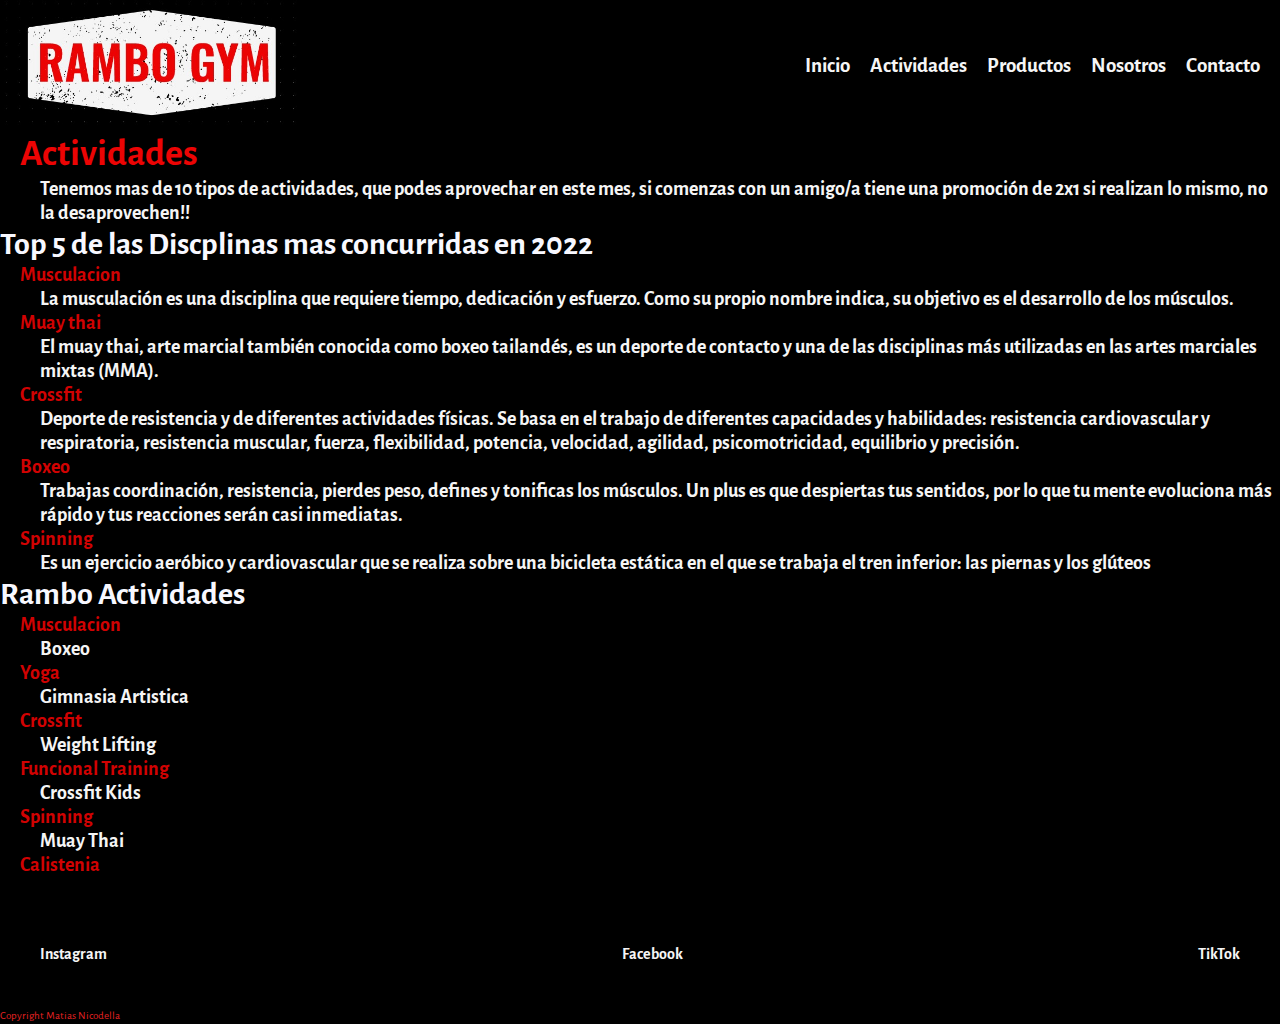
==== actividades.html @ 4edc75cf "Primer commit" ====
<!DOCTYPE html>
<html lang="es">
<head>
	<meta charset="UTF-8"/>
	<title>RamboGym</title>
	<!-- Link de CSS -->
	<link rel="stylesheet" href="css/estilo.css">	
	<!--Link de fonts-->
	<link rel="preconnect" href="https://fonts.googleapis.com">
	<link rel="preconnect" href="https://fonts.gstatic.com" crossorigin>
	<link href="https://fonts.googleapis.com/css2?family=Alegreya+Sans&display=swap" rel="stylesheet">
</head>
<body>
	<nav>
	   	<ul class="menu">
	   		<li class="logo">
	   			<img src="imagenes/logo.jpg" width="300" />
	   		</li>
	    	<li> 
	    	 	<a class="titulo-index" href="index.html">Inicio</a>	
	    	</li>
	        <li>
	          	<a class="titulo-index" href="actividades.html">Actividades</a>
	        </li>
	        <li>
	            <a class="titulo-index" href="productos.html">Productos</a>
	        </li>
	        <li>
	          	<a class="titulo-index" href="nosotros.html">Nosotros</a>
	        </li>
	        <li>
	          	<a class="titulo-index" href="contacto.html">Contacto</a>
	        </li>
	    </ul>
    </nav>  
    <h1 class="titulo">Actividades</h1>
    <p>Tenemos mas de 10 tipos de actividades, que podes aprovechar en este mes, si comenzas con un amigo/a tiene una promoción de 2x1 si realizan lo mismo, no la desaprovechen!!</p>               
    <h2 class="sub-actividades">Top 5 de las Discplinas mas concurridas en 2022</h2>
    <ol>
        <li>
        <div class="actividades">Musculacion</div> <p>La musculación es una disciplina que requiere tiempo, dedicación y esfuerzo. Como su propio nombre indica, su objetivo es el desarrollo de los músculos.</p>
	    </li>
		<li>
		<div class="actividades"> Muay thai </div> <p>El muay thai, arte marcial también conocida como boxeo tailandés, es un deporte de contacto y una de las disciplinas más utilizadas en las artes marciales mixtas (MMA).</p>
		</li>
		<li>
		<div class="actividades"> Crossfit </div><p>Deporte de resistencia y de diferentes actividades físicas. Se basa en el trabajo de diferentes capacidades y habilidades: resistencia cardiovascular y respiratoria, resistencia muscular, fuerza, flexibilidad, potencia, velocidad, agilidad, psicomotricidad, equilibrio y precisión.</p>
		</li>
		<li>
		<div class="actividades"> Boxeo </div><p>Trabajas coordinación, resistencia, pierdes peso, defines y tonificas los músculos. Un plus es que despiertas tus sentidos, por lo que tu mente evoluciona más rápido y tus reacciones serán casi inmediatas.</p>
		</li>
		<li>   	 	
		<div class="actividades"> Spinning </div> <p>Es un ejercicio aeróbico y cardiovascular que se realiza sobre una bicicleta estática en el que se trabaja el tren inferior: las piernas y los glúteos</p>
		</li>
	</ol>
           
         
    <h2 class="sub-actividades">Rambo Actividades</h2> 
    <ul>
		<li>
		<div class="actividades">Musculacion</div>
		</li>
		<li>
		<div class="sub">Boxeo</div>
	  	</li>
	    <li>
	    <div class="actividades">Yoga</div>
	    </li>
	    <li>
	    <div class="sub">Gimnasia Artistica</div>
	    </li>
		<li>
	    <div class="actividades">Crossfit</div>
	    </li>
	    <li>
	    <div class="sub">Weight Lifting</div>
	    </li>
	    <li>
	    <div class="actividades">Funcional Training</div>
	    </li>
	 	<li>
	    <div class="sub">Crossfit Kids</div>
	    </li>
	    <li>
	    <div class="actividades">Spinning</div>
	    </li>
	    <li>
	    <div class="sub">Muay Thai</div>
	    </li>
	    <li>
	    <div class="actividades">Calistenia</div>
	    </li>
	    <li>
	    Zumba
	    </li>
    </ul>
    <footer>
    	<ul class="flex_redes">
		    <li>
		    	<a class= "paginas-web" href="https://www.instagram.com/" target="_blank">Instagram</a>
		    </li>
		 	<li>   	
		    	<a class= "paginas-web" href="https://www.facebook.com/" target="_blank">Facebook</a>
		    </li>
			<li>
				<a class= "paginas-web" href="https://www.tiktok.com/" target="_blank">TikTok</a>
			</li>
		</ul> 

		<span class="cop">Copyright Matias Nicodella</span>
	</footer>

    	 
    	 
</body>
</html>
---- css/estilo.css ----
html,
*{
	padding: 0;
	margin: 0;
  font-family: 'Alegreya Sans', sans-serif;
  background-color: black;
}
nav{
  font-weight: bold;
  font-size: 20px;
  color: white;  
}
li {
  list-style: none;
   font-weight: bold;
  font-size: 20px;
  font-family: 'Alegreya Sans', sans-serif;
}
a{
  color: whitesmoke;
  text-decoration: none;
}
.a-disciplinas{
  text-decoration: underline;
}
.titulo{
  padding-left: 20px;
  color: #EC0404;
  font-size: 38px;
  margin-top: 50 px;
} 
.sub{
  padding-left: 40px;
  font-size:20px ;
  font-weight: bold;
  color: whitesmoke; 
}
p{
  padding-left: 40px;
  font-weight: bold;
  font-size: 20px;
  color: whitesmoke;
}
.boxeador, .cross, .fisico{
  font-size: 18px;
  font-weight:bold;
  color: #EC0404;
  font-family: 'Alegreya Sans', sans-serif;
  padding-left: 0px;
}
.opciones-formulario, .paginas-web{
  font-size: 16px;
  color: whitesmoke;
}
.cop{
  color: #E52222;
  font-size: 11px;
}
.actividades, .productos, .nosotros{
  color: #D10202;
  padding-left: 20px;
}
.sub-actividades, .sub-productos, .sub-nosotros, .sub-contacto{
  font-size: 32px;
  color: ghostwhite;
}
.titulo-index{
  font-size: 21px;
  color: whitesmoke;
}
.sub-paratyc{
  font-size:18px ;
  font-weight: lighter;
  color: whitesmoke; 
}
a:hover{
  color: #EC0404;
}
.titulo-deportistas{
  margin-top: 15px;
  color: white;
  font-size:22px ;
  font-weight: bold;
}
/*.menu li{
  display: inline-block;
  margin: 20px;
  vertical-align: top;
}
.menu{
  text-align: right;
  margin-right: 20px;
}*/

.menu {
  display: flex;
  column-gap: 20px;
  margin-right: 20px;
  justify-content: space-between;
  align-items: center;
  flex-wrap: wrap;
}
.logo{
  width: 300;
  flex: 2;
}
/*.flex_redes{
  display: inline-flex;
  column-gap: 600px;
  padding-top: 30px;
  justify-content: space-between;
} */
.grilla{
  display: grid;
  grid-template-columns: 500px 500px 500px;
}
.flex_redes{
  display: flex;
  justify-content: space-between;
  margin: 40px;
}
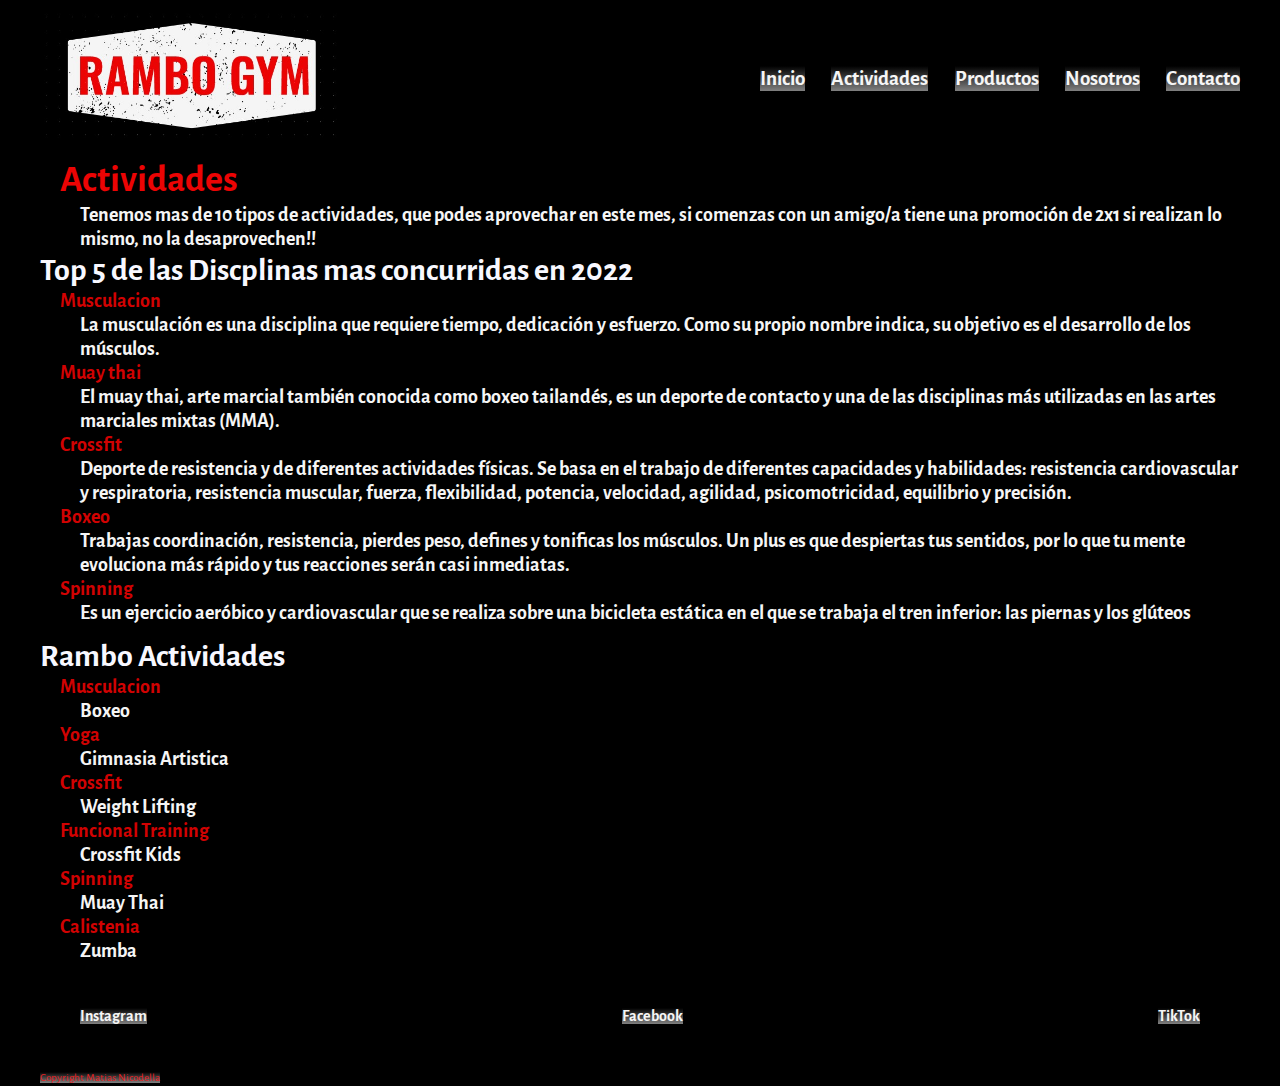
==== commit 3f19e762: "quite una transformacion y corregi cosas minimas en los html" ====
--- a/actividades.html
+++ b/actividades.html
@@ -2,6 +2,7 @@
 <html lang="es">
 <head>
 	<meta charset="UTF-8"/>
+	<meta name="viewport" content="width=device-width" />
 	<title>RamboGym</title>
 	<!-- Link de CSS -->
 	<link rel="stylesheet" href="css/estilo.css">	
@@ -11,11 +12,11 @@
 	<link href="https://fonts.googleapis.com/css2?family=Alegreya+Sans&display=swap" rel="stylesheet">
 </head>
 <body>
-	<nav>
-	   	<ul class="menu">
-	   		<li class="logo">
-	   			<img src="imagenes/logo.jpg" width="300" />
-	   		</li>
+	<nav class=" menu contenedor ">
+    	<div class="logo">
+	   	<img src="imagenes/logo.jpg" width="300" />
+        </div>
+	   	<ul class="navegable">
 	    	<li> 
 	    	 	<a class="titulo-index" href="index.html">Inicio</a>	
 	    	</li>
@@ -32,7 +33,8 @@
 	          	<a class="titulo-index" href="contacto.html">Contacto</a>
 	        </li>
 	    </ul>
-    </nav>  
+    </nav>
+    <header class="contenedor">  
     <h1 class="titulo">Actividades</h1>
     <p>Tenemos mas de 10 tipos de actividades, que podes aprovechar en este mes, si comenzas con un amigo/a tiene una promoción de 2x1 si realizan lo mismo, no la desaprovechen!!</p>               
     <h2 class="sub-actividades">Top 5 de las Discplinas mas concurridas en 2022</h2>
@@ -53,8 +55,9 @@
 		<div class="actividades"> Spinning </div> <p>Es un ejercicio aeróbico y cardiovascular que se realiza sobre una bicicleta estática en el que se trabaja el tren inferior: las piernas y los glúteos</p>
 		</li>
 	</ol>
+	</header>
            
-         
+     <div class="contenedor">    
     <h2 class="sub-actividades">Rambo Actividades</h2> 
     <ul>
 		<li>
@@ -91,23 +94,26 @@
 	    <div class="actividades">Calistenia</div>
 	    </li>
 	    <li>
-	    Zumba
+	    <div class="sub">Zumba</div>
 	    </li>
     </ul>
-    <footer>
+	</div>
+    <footer class="contenedor">
     	<ul class="flex_redes">
 		    <li>
-		    	<a class= "paginas-web" href="https://www.instagram.com/" target="_blank">Instagram</a>
+		    	<a class= "paginas-web redes" href="https://www.instagram.com/" target="_blank">Instagram</a>
 		    </li>
 		 	<li>   	
-		    	<a class= "paginas-web" href="https://www.facebook.com/" target="_blank">Facebook</a>
+		    	<a class= "paginas-web redes" href="https://www.facebook.com/" target="_blank">Facebook</a>
 		    </li>
 			<li>
-				<a class= "paginas-web" href="https://www.tiktok.com/" target="_blank">TikTok</a>
+				<a class= "paginas-web redes" href="https://www.tiktok.com/" target="_blank">TikTok</a>
 			</li>
 		</ul> 
 
-		<span class="cop">Copyright Matias Nicodella</span>
+	
+	<span class="cop">Copyright Matias Nicodella</span>
+    
 	</footer>
 
     	 
--- a/css/estilo.css
+++ b/css/estilo.css
@@ -17,8 +17,17 @@
   font-family: 'Alegreya Sans', sans-serif;
 }
 a{
-  color: whitesmoke;
+  color: whitesmoke;  
   text-decoration: none;
+  transition-property: color background-color;
+  transition-timing-function: ease-in-out;
+  transition-duration: 450ms;
+  transition-delay: 450ms;
+  background-image: linear-gradient(black , grey);
+}
+a:hover{
+  color: #EC0404;
+  background-color: lightgray;
 }
 .a-disciplinas{
   text-decoration: underline;
@@ -41,7 +50,7 @@
   font-size: 20px;
   color: whitesmoke;
 }
-.boxeador, .cross, .fisico{
+.descripcion_foto{
   font-size: 18px;
   font-weight:bold;
   color: #EC0404;
@@ -55,6 +64,7 @@
 .cop{
   color: #E52222;
   font-size: 11px;
+  background-image: linear-gradient(black , grey);
 }
 .actividades, .productos, .nosotros{
   color: #D10202;
@@ -73,53 +83,85 @@
   font-weight: lighter;
   color: whitesmoke; 
 }
-a:hover{
-  color: #EC0404;
-}
 .titulo-deportistas{
   margin-top: 15px;
   color: white;
   font-size:22px ;
   font-weight: bold;
 }
-/*.menu li{
-  display: inline-block;
-  margin: 20px;
-  vertical-align: top;
-}
-.menu{
-  text-align: right;
-  margin-right: 20px;
-}*/
-
 .menu {
   display: flex;
-  column-gap: 20px;
-  margin-right: 20px;
   justify-content: space-between;
-  align-items: center;
-  flex-wrap: wrap;
+  align-items: center;  
 }
-.logo{
-  width: 300;
-  flex: 2;
+.menu li{
+  display: inline-flex;
 }
-/*.flex_redes{
-  display: inline-flex;
-  column-gap: 600px;
-  padding-top: 30px;
-  justify-content: space-between;
-} */
+.navegable{
+  display: flex;
+  justify-content: flex-end;
+  column-gap: 7%; 
+}
 .grilla{
-  display: grid;
-  grid-template-columns: 500px 500px 500px;
-}
+    display: grid;
+    grid-template-columns: 1fr 1fr 1fr;
+    grid-template-rows: 1fr 1fr;
+    row-gap: 10px;
+    column-gap: 10px;
+    grid-template-areas: "fotoboxeo fotocrossfit fotoculturista"
+                         "boxeo crossfit culturista" 
+  }
+  .grid1{
+    grid-area: fotoboxeo;
+  }
+  .grid2{
+    grid-area: boxeo;
+  }
+  .grid3{
+    grid-area: fotocrossfit;  
+  }
+  .grid4{
+    grid-area: crossfit;
+  }
+  .grid5{
+    grid-area: fotoculturista;
+  }
+  .grid6{
+    grid-area: culturista;
+  }
 .flex_redes{
   display: flex;
   justify-content: space-between;
   margin: 40px;
 }
+.contenedor{
+  width: 100%;
+  max-width: 1200px;
+  margin: auto;
+  margin-top: 1%;
+}
+@media (max-width: 900px){
+  .grilla{
+    grid-template-columns: 1fr 1fr ;
+    grid-template-rows: 1fr 1fr 1fr;
+    grid-template-areas: "fotoboxeo boxeo"
+                         "fotocrossfit crossfit"
+                         "fotoculturista culturista";  
+  }
+  .menu {
+  flex-direction: row-reverse;   
+  }
+  .logo{
+    margin: auto;  
+  }
+  .navegable{    
+    flex-direction: column;
+  }
+}
 
+
+
+   
 
   
 
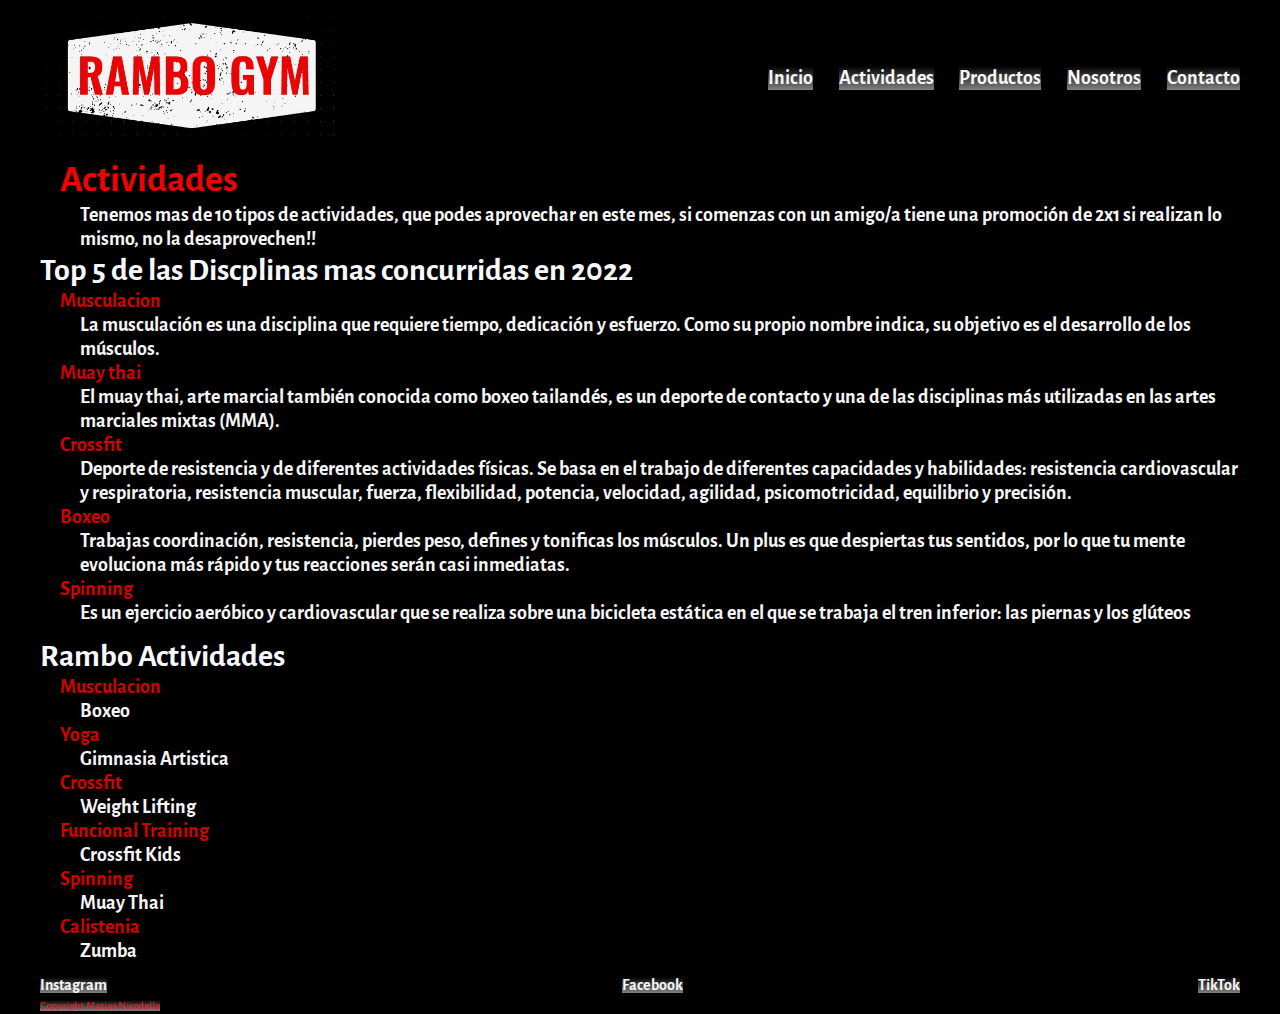
==== commit d1fdbb3e: "modifique y le di estilo desde la carpeta sass a dos html" ====
--- a/actividades.html
+++ b/actividades.html
@@ -4,119 +4,119 @@
 	<meta charset="UTF-8"/>
 	<meta name="viewport" content="width=device-width" />
 	<title>RamboGym</title>
+	<!-- Link de CSS Bootstrap -->
+	<link href="https://cdn.jsdelivr.net/npm/bootstrap@5.2.0/dist/css/bootstrap.min.css" rel="stylesheet" integrity="sha384-gH2yIJqKdNHPEq0n4Mqa/HGKIhSkIHeL5AyhkYV8i59U5AR6csBvApHHNl/vI1Bx" crossorigin="anonymous">
 	<!-- Link de CSS -->
-	<link rel="stylesheet" href="css/estilo.css">	
+	<link rel="stylesheet" href="sass/style.css">	
 	<!--Link de fonts-->
 	<link rel="preconnect" href="https://fonts.googleapis.com">
 	<link rel="preconnect" href="https://fonts.gstatic.com" crossorigin>
 	<link href="https://fonts.googleapis.com/css2?family=Alegreya+Sans&display=swap" rel="stylesheet">
 </head>
 <body>
-	<nav class=" menu contenedor ">
+    <nav class="navegador">
+    	<div class=" menu">
     	<div class="logo">
-	   	<img src="imagenes/logo.jpg" width="300" />
+	   		<img src="imagenes/logo.jpg" width="300" />
         </div>
-	   	<ul class="navegable">
-	    	<li> 
-	    	 	<a class="titulo-index" href="index.html">Inicio</a>	
+	   		<ul class="navegable">
+	    		<li> 
+	    	 		<a href="index2.html">Inicio</a>	
+	    		</li>
+	        	<li>
+	          		<a href="actividades2.html">Actividades</a>
+	        	</li>
+	        	<li>
+	            	<a href="productos2.html">Productos</a>
+	        	</li>
+	        	<li>
+	          		<a href="nosotros2.html">Nosotros</a>
+	        	</li>
+	        	<li>
+	          		<a href="contacto2.html">Contacto</a>
+	        	</li>
+	    	</ul>
+		</div>
+    </nav>
+    <header class="relleno21">  
+    	<h1 class="titulo">Actividades</h1>
+    	<p>Tenemos mas de 10 tipos de actividades, que podes aprovechar en este mes, si comenzas con un amigo/a tiene una promoción de 2x1 si realizan lo mismo, no la desaprovechen!!</p>               
+    	<h2 class="sub-actividades">Top 5 de las Discplinas mas concurridas en 2022</h2>
+    	<ol>
+        	<li>
+        		<div class="actividades">Musculacion</div> <p>La musculación es una disciplina que requiere tiempo, dedicación y esfuerzo. Como su propio nombre indica, su objetivo es el desarrollo de los músculos.</p>
 	    	</li>
-	        <li>
-	          	<a class="titulo-index" href="actividades.html">Actividades</a>
-	        </li>
-	        <li>
-	            <a class="titulo-index" href="productos.html">Productos</a>
-	        </li>
-	        <li>
-	          	<a class="titulo-index" href="nosotros.html">Nosotros</a>
-	        </li>
-	        <li>
-	          	<a class="titulo-index" href="contacto.html">Contacto</a>
-	        </li>
-	    </ul>
-    </nav>
-    <header class="contenedor">  
-    <h1 class="titulo">Actividades</h1>
-    <p>Tenemos mas de 10 tipos de actividades, que podes aprovechar en este mes, si comenzas con un amigo/a tiene una promoción de 2x1 si realizan lo mismo, no la desaprovechen!!</p>               
-    <h2 class="sub-actividades">Top 5 de las Discplinas mas concurridas en 2022</h2>
-    <ol>
-        <li>
-        <div class="actividades">Musculacion</div> <p>La musculación es una disciplina que requiere tiempo, dedicación y esfuerzo. Como su propio nombre indica, su objetivo es el desarrollo de los músculos.</p>
-	    </li>
-		<li>
-		<div class="actividades"> Muay thai </div> <p>El muay thai, arte marcial también conocida como boxeo tailandés, es un deporte de contacto y una de las disciplinas más utilizadas en las artes marciales mixtas (MMA).</p>
-		</li>
-		<li>
-		<div class="actividades"> Crossfit </div><p>Deporte de resistencia y de diferentes actividades físicas. Se basa en el trabajo de diferentes capacidades y habilidades: resistencia cardiovascular y respiratoria, resistencia muscular, fuerza, flexibilidad, potencia, velocidad, agilidad, psicomotricidad, equilibrio y precisión.</p>
-		</li>
-		<li>
-		<div class="actividades"> Boxeo </div><p>Trabajas coordinación, resistencia, pierdes peso, defines y tonificas los músculos. Un plus es que despiertas tus sentidos, por lo que tu mente evoluciona más rápido y tus reacciones serán casi inmediatas.</p>
-		</li>
-		<li>   	 	
-		<div class="actividades"> Spinning </div> <p>Es un ejercicio aeróbico y cardiovascular que se realiza sobre una bicicleta estática en el que se trabaja el tren inferior: las piernas y los glúteos</p>
-		</li>
-	</ol>
+			<li>
+			<div class="actividades"> Muay thai </div> <p>El muay thai, arte marcial también conocida como boxeo tailandés, es un deporte de contacto y una de las disciplinas más utilizadas en las artes marciales mixtas (MMA).</p>
+			</li>
+			<li>
+				<div class="actividades"> Crossfit </div><p>Deporte de resistencia y de diferentes actividades físicas. Se basa en el trabajo de diferentes capacidades y habilidades: resistencia cardiovascular y respiratoria, resistencia muscular, fuerza, flexibilidad, potencia, velocidad, agilidad, psicomotricidad, equilibrio y precisión.</p>
+			</li>
+			<li>
+				<div class="actividades"> Boxeo </div><p>Trabajas coordinación, resistencia, pierdes peso, defines y tonificas los músculos. Un plus es que despiertas tus sentidos, por lo que tu mente evoluciona más rápido y tus reacciones serán casi inmediatas.</p>
+			</li>
+			<li>   	 	
+				<div class="actividades"> Spinning </div> <p>Es un ejercicio aeróbico y cardiovascular que se realiza sobre una bicicleta estática en el que se trabaja el tren inferior: las piernas y los glúteos</p>
+			</li>
+		</ol>
 	</header>
            
-     <div class="contenedor">    
-    <h2 class="sub-actividades">Rambo Actividades</h2> 
-    <ul>
-		<li>
-		<div class="actividades">Musculacion</div>
-		</li>
-		<li>
-		<div class="sub">Boxeo</div>
-	  	</li>
-	    <li>
-	    <div class="actividades">Yoga</div>
-	    </li>
-	    <li>
-	    <div class="sub">Gimnasia Artistica</div>
-	    </li>
-		<li>
-	    <div class="actividades">Crossfit</div>
-	    </li>
-	    <li>
-	    <div class="sub">Weight Lifting</div>
-	    </li>
-	    <li>
-	    <div class="actividades">Funcional Training</div>
-	    </li>
-	 	<li>
-	    <div class="sub">Crossfit Kids</div>
-	    </li>
-	    <li>
-	    <div class="actividades">Spinning</div>
-	    </li>
-	    <li>
-	    <div class="sub">Muay Thai</div>
-	    </li>
-	    <li>
-	    <div class="actividades">Calistenia</div>
-	    </li>
-	    <li>
-	    <div class="sub">Zumba</div>
-	    </li>
-    </ul>
+    <div class="relleno22">    
+    	<h2 class="sub-actividades">Rambo Actividades</h2> 
+    	<ul>
+			<li>
+				<div class="actividades">Musculacion</div>
+			</li>
+			<li>
+				<div class="sub">Boxeo</div>
+	  		</li>
+	    	<li>
+	    		<div class="actividades">Yoga</div>
+	    	</li>
+	    	<li>
+	    		<div class="sub">Gimnasia Artistica</div>
+	    	</li>
+			<li>
+	    		<div class="actividades">Crossfit</div>
+	    	</li>
+	    	<li>
+	    		<div class="sub">Weight Lifting</div>
+	    	</li>
+	    	<li>
+	    		<div class="actividades">Funcional Training</div>
+	    	</li>
+	 		<li>
+	    		<div class="sub">Crossfit Kids</div>
+	    	</li>
+	    	<li>
+	    		<div class="actividades">Spinning</div>
+	    	</li>
+	    	<li>
+	    		<div class="sub">Muay Thai</div>
+	    	</li>
+	    	<li>
+	    		<div class="actividades">Calistenia</div>
+	    	</li>
+	    	<li>
+	    		<div class="sub">Zumba</div>
+	    	</li>
+    	</ul>
 	</div>
-    <footer class="contenedor">
+   	<footer class="pie">
     	<ul class="flex_redes">
-		    <li>
-		    	<a class= "paginas-web redes" href="https://www.instagram.com/" target="_blank">Instagram</a>
-		    </li>
-		 	<li>   	
-		    	<a class= "paginas-web redes" href="https://www.facebook.com/" target="_blank">Facebook</a>
-		    </li>
+	    	<li>
+	    		<a class= "paginas-web" href="https://www.instagram.com/" target="_blank">Instagram</a>
+	    	</li>
+	 		<li>   	
+	    		<a class= "paginas-web" href="https://www.facebook.com/" target="_blank">Facebook</a>
+	    	</li>
 			<li>
-				<a class= "paginas-web redes" href="https://www.tiktok.com/" target="_blank">TikTok</a>
+				<a class= "paginas-web" href="https://www.tiktok.com/" target="_blank">TikTok</a>
 			</li>
 		</ul> 
-
-	
-	<span class="cop">Copyright Matias Nicodella</span>
-    
+		<span class="cop">Copyright Matias Nicodella</span>
 	</footer>
-
-    	 
-    	 
+ <!--Link de Javascript-->
+<script src="https://cdn.jsdelivr.net/npm/bootstrap@5.2.0/dist/js/bootstrap.bundle.min.js" integrity="sha384-A3rJD856KowSb7dwlZdYEkO39Gagi7vIsF0jrRAoQmDKKtQBHUuLZ9AsSv4jD4Xa" crossorigin="anonymous"></script>
 </body>
 </html>--- a/sass/style.css
+++ b/sass/style.css
@@ -0,0 +1,269 @@
+html
+* {
+  padding: 0;
+  margin: 0;
+  font-family: 'Alegreya Sans', sans-serif;
+  background-color: black; }
+
+nav {
+  font-weight: bold;
+  font-size: 20px;
+  color: white; }
+
+li {
+  list-style: none;
+  font-weight: bold;
+  font-size: 20px;
+  font-family: 'Alegreya Sans', sans-serif; }
+
+a {
+  color: whitesmoke;
+  text-decoration: none;
+  transition-property: color background-color;
+  transition-timing-function: ease-in-out;
+  transition-duration: 450ms;
+  transition-delay: 450ms;
+  background-image: linear-gradient(black, grey); }
+  a:hover {
+    color: #EC0404;
+    background-color: lightgray; }
+  a p {
+    padding-left: 40px;
+    font-weight: bold;
+    font-size: 20px;
+    color: whitesmoke; }
+
+.navegador {
+  width: 100%;
+  max-width: 1200px;
+  margin: auto;
+  margin-top: 1%; }
+  .navegador .menu {
+    display: flex;
+    justify-content: space-between;
+    align-items: center; }
+    .navegador .menu .navegable {
+      display: flex;
+      justify-content: flex-end;
+      column-gap: 7%; }
+      .navegador .menu .navegable li {
+        display: inline-flex; }
+
+.relleno11 {
+  width: 100%;
+  max-width: 1200px;
+  margin: auto;
+  margin-top: 1%; }
+  .relleno11 .titulo {
+    padding-left: 20px;
+    color: #EC0404;
+    font-size: 38px;
+    margin-top: 50 px; }
+  .relleno11 h2.sub {
+    padding-left: 40px;
+    font-size: 20px;
+    font-weight: bold;
+    color: whitesmoke; }
+  .relleno11 p.sub {
+    padding-left: 40px;
+    font-size: 20px;
+    font-weight: bold;
+    color: whitesmoke; }
+  .relleno11 p.sub.a-disciplinas {
+    text-decoration: underline; }
+  .relleno11 p.sub.titulo-index {
+    font-size: 21px;
+    color: whitesmoke; }
+  .relleno11 p.titulo-deportistas {
+    margin-top: 15px;
+    color: white;
+    font-size: 22px;
+    font-weight: bold; }
+
+.relleno12 {
+  width: 100%;
+  max-width: 1200px;
+  margin: auto;
+  margin-top: 1%; }
+  .relleno12 .grilla {
+    display: grid;
+    grid-template-columns: 1fr 1fr 1fr;
+    grid-template-rows: 1fr 1fr;
+    row-gap: 10px;
+    column-gap: 10px;
+    grid-template-areas: "fotoboxeo fotocrossfit fotoculturista"+ "boxeo crossfit culturista"; }
+    .relleno12 .grilla .grid1 {
+      grid-area: fotoboxeo; }
+    .relleno12 .grilla .grid2 {
+      grid-area: boxeo; }
+      .relleno12 .grilla .grid2 .descripcion_foto {
+        font-size: 18px;
+        font-weight: bold;
+        color: #EC0404;
+        font-family: 'Alegreya Sans', sans-serif;
+        padding-left: 0px; }
+    .relleno12 .grilla .grid3 {
+      grid-area: fotocrossfit; }
+    .relleno12 .grilla .grid4 {
+      grid-area: crossfit; }
+      .relleno12 .grilla .grid4 .descripcion_foto {
+        font-size: 18px;
+        font-weight: bold;
+        color: #EC0404;
+        font-family: 'Alegreya Sans', sans-serif;
+        padding-left: 0px; }
+    .relleno12 .grilla .grid5 {
+      grid-area: fotoculturista; }
+    .relleno12 .grilla .grid6 {
+      grid-area: culturista; }
+      .relleno12 .grilla .grid6 .descripcion_foto {
+        font-size: 18px;
+        font-weight: bold;
+        color: #EC0404;
+        font-family: 'Alegreya Sans', sans-serif;
+        padding-left: 0px; }
+
+.pie {
+  width: 100%;
+  max-width: 1200px;
+  margin: auto;
+  margin-top: 1%; }
+  .pie .flex_redes {
+    display: flex;
+    justify-content: space-between;
+    margin: 0; }
+    .pie .flex_redes li {
+      font-size: 16px;
+      color: whitesmoke; }
+  .pie .cop {
+    color: #E52222;
+    font-size: 11px;
+    background-image: linear-gradient(black, grey); }
+
+.relleno21 {
+  width: 100%;
+  max-width: 1200px;
+  margin: auto;
+  margin-top: 1%; }
+  .relleno21 .titulo {
+    padding-left: 20px;
+    color: #EC0404;
+    font-size: 38px;
+    margin-top: 50 px; }
+  .relleno21 p {
+    padding-left: 40px;
+    font-weight: bold;
+    font-size: 20px;
+    color: whitesmoke; }
+  .relleno21 .sub-actividades {
+    font-size: 32px;
+    color: ghostwhite; }
+  .relleno21 .actividades {
+    color: #D10202;
+    padding-left: 20px; }
+
+.relleno22 {
+  width: 100%;
+  max-width: 1200px;
+  margin: auto;
+  margin-top: 1%; }
+  .relleno22 .sub-actividades {
+    font-size: 32px;
+    color: ghostwhite; }
+  .relleno22 .actividades {
+    color: #D10202;
+    padding-left: 20px; }
+  .relleno22 .sub {
+    padding-left: 40px;
+    font-size: 20px;
+    font-weight: bold;
+    color: whitesmoke; }
+
+.relleno31 {
+  width: 100%;
+  max-width: 1200px;
+  margin: auto;
+  margin-top: 1%; }
+  .relleno31 .titulo {
+    padding-left: 20px;
+    color: #EC0404;
+    font-size: 38px;
+    margin-top: 50 px; }
+  .relleno31 p {
+    padding-left: 40px;
+    font-weight: bold;
+    font-size: 20px;
+    color: whitesmoke; }
+  .relleno31 .sub-productos {
+    font-size: 32px;
+    color: ghostwhite; }
+  .relleno31 .sub {
+    padding-left: 40px;
+    font-size: 20px;
+    font-weight: bold;
+    color: whitesmoke; }
+  .relleno31 .productos {
+    color: #D10202;
+    padding-left: 20px; }
+  .relleno31 .sub-paratyc {
+    font-size: 18px;
+    font-weight: lighter;
+    color: whitesmoke; }
+
+.relleno41 {
+  width: 100%;
+  max-width: 1200px;
+  margin: auto;
+  margin-top: 1%; }
+  .relleno41 .titulo {
+    padding-left: 20px;
+    color: #EC0404;
+    font-size: 38px;
+    margin-top: 50 px; }
+  .relleno41 .sub-nosotros {
+    font-size: 32px;
+    color: ghostwhite; }
+  .relleno41 p {
+    padding-left: 40px;
+    font-weight: bold;
+    font-size: 20px;
+    color: whitesmoke; }
+  .relleno41 .nosotros {
+    color: #D10202;
+    padding-left: 20px; }
+
+.relleno51 {
+  width: 100%;
+  max-width: 1200px;
+  margin: auto;
+  margin-top: 1%; }
+  .relleno51 .titulo {
+    padding-left: 20px;
+    color: #EC0404;
+    font-size: 38px;
+    margin-top: 50 px; }
+  .relleno51 .sub-contacto {
+    font-size: 32px;
+    color: ghostwhite; }
+  .relleno51 .sub-paratyc {
+    font-size: 18px;
+    font-weight: lighter;
+    color: whitesmoke; }
+  .relleno51 .opciones-formulario {
+    font-size: 16px;
+    color: whitesmoke; }
+
+@media (max-width: 900px) {
+  .menu {
+    flex-direction: row-reverse; }
+  .logo {
+    margin: auto; }
+  .navegable {
+    flex-direction: column; }
+  .relleno12 .grilla {
+    grid-template-columns: 1fr 1fr;
+    grid-template-rows: 1fr 1fr 1fr;
+    grid-template-areas: "fotoboxeo boxeo"+ "fotocrossfit crossfit"+ "fotoculturista culturista"; } }
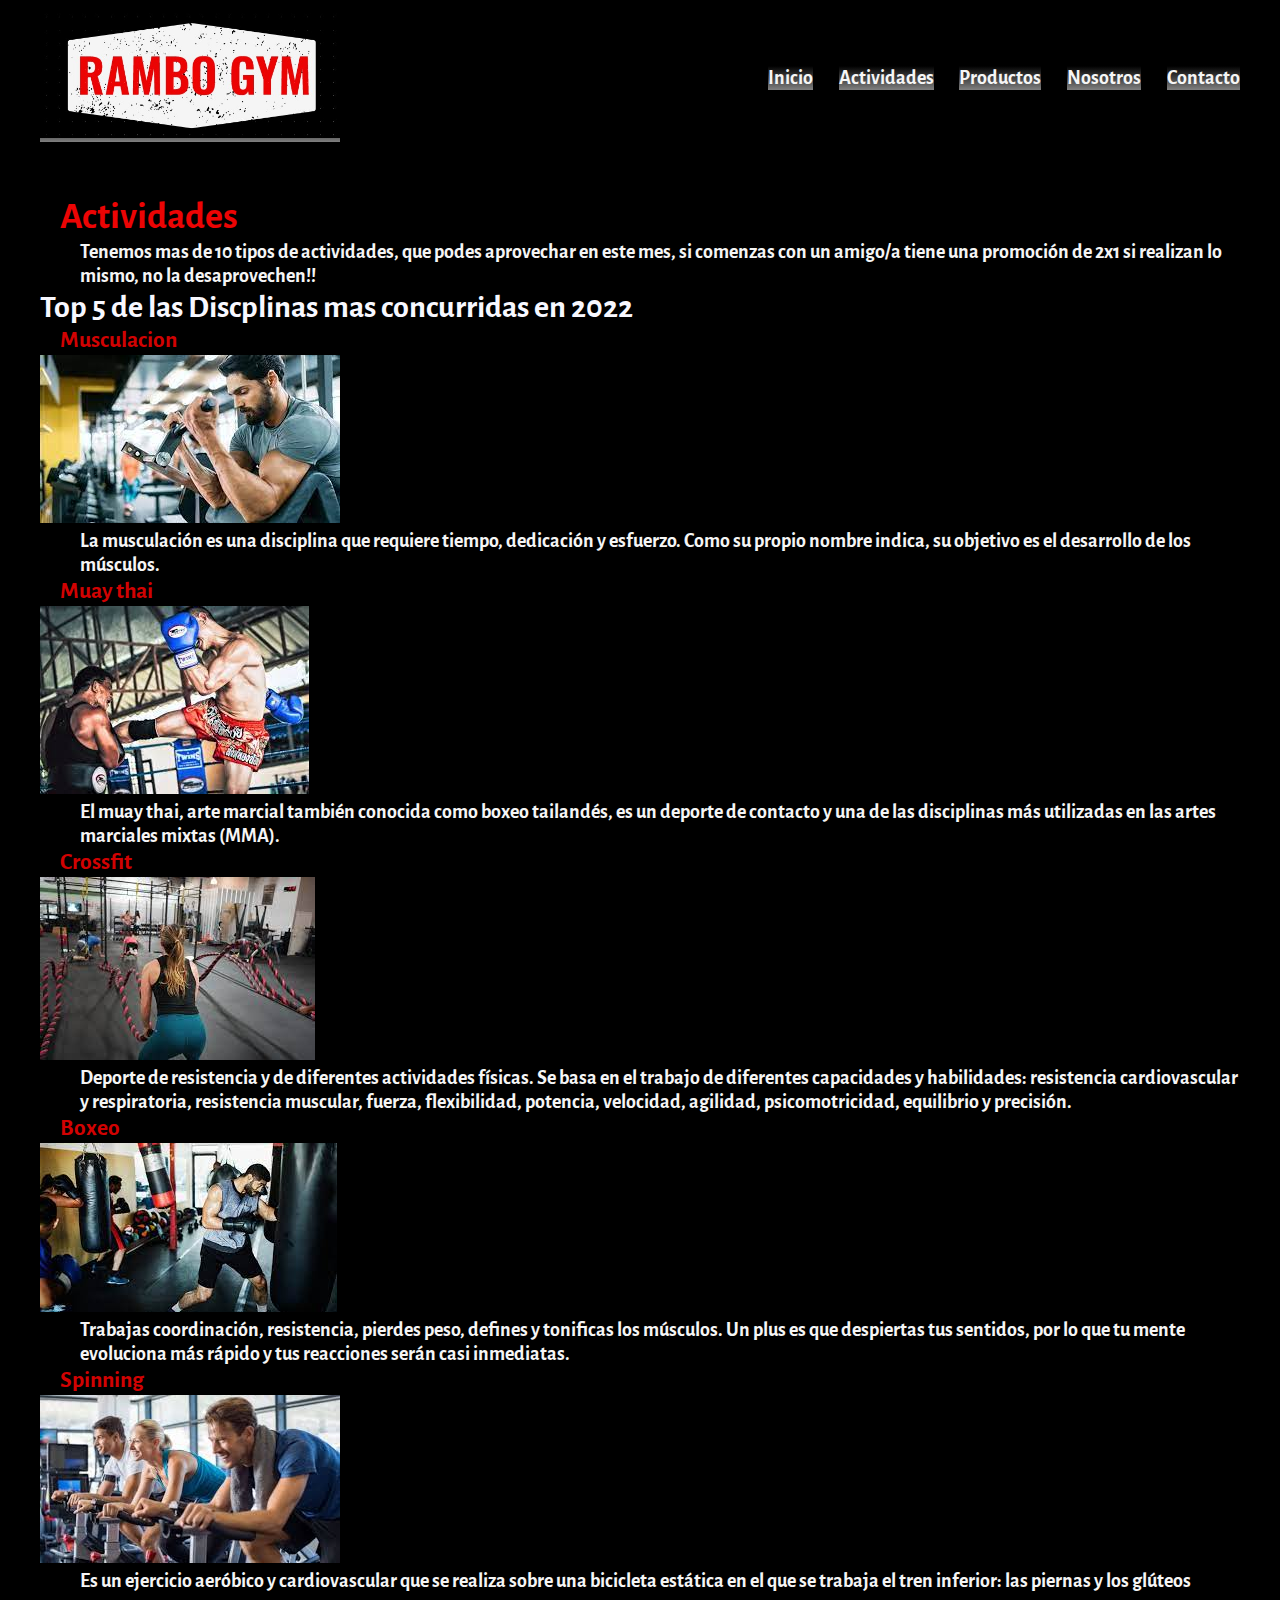
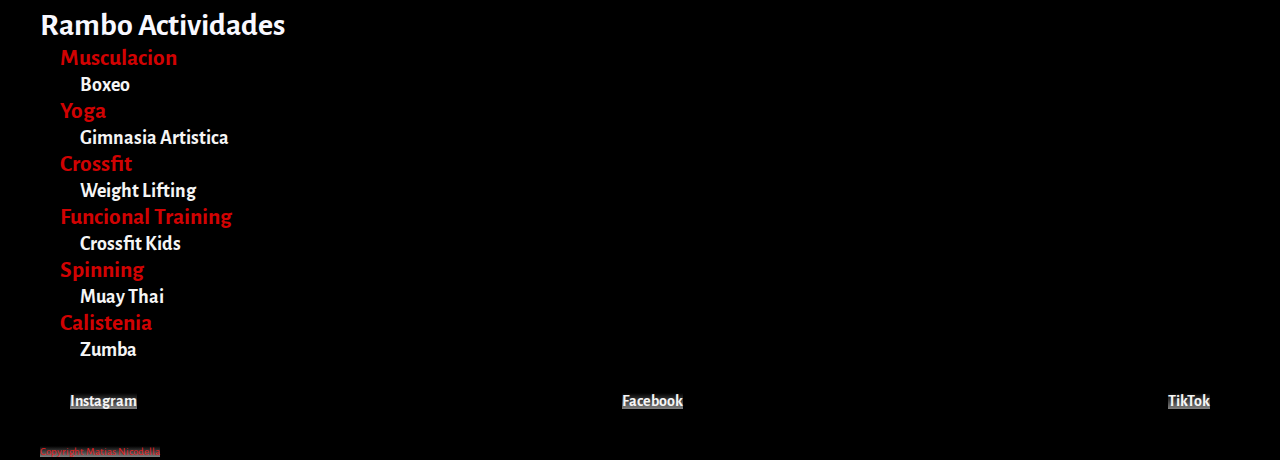
==== commit 9426b4b6: "cambios de imagenes" ====
--- a/actividades.html
+++ b/actividades.html
@@ -2,38 +2,37 @@
 <html lang="es">
 <head>
 	<meta charset="UTF-8"/>
-	<meta name="viewport" content="width=device-width" />
+	<meta name="viewport" content="width=device-width"/>
+	<meta name="keywords" content="gimnasio, actividades, pesas, disciplinas, deporte"/>
+	<meta name="description" content="Entra al sitio del mejor gimnasio en Argentina,registrate y ponete en forma con RamboGym"/>
 	<title>RamboGym</title>
-	<!-- Link de CSS Bootstrap -->
-	<link href="https://cdn.jsdelivr.net/npm/bootstrap@5.2.0/dist/css/bootstrap.min.css" rel="stylesheet" integrity="sha384-gH2yIJqKdNHPEq0n4Mqa/HGKIhSkIHeL5AyhkYV8i59U5AR6csBvApHHNl/vI1Bx" crossorigin="anonymous">
-	<!-- Link de CSS -->
-	<link rel="stylesheet" href="sass/style.css">	
-	<!--Link de fonts-->
-	<link rel="preconnect" href="https://fonts.googleapis.com">
-	<link rel="preconnect" href="https://fonts.gstatic.com" crossorigin>
-	<link href="https://fonts.googleapis.com/css2?family=Alegreya+Sans&display=swap" rel="stylesheet">
+	<link href="https://cdn.jsdelivr.net/npm/bootstrap@5.2.0/dist/css/bootstrap.min.css" rel="stylesheet" integrity="sha384-gH2yIJqKdNHPEq0n4Mqa/HGKIhSkIHeL5AyhkYV8i59U5AR6csBvApHHNl/vI1Bx" crossorigin="anonymous"/>
+	<link rel="stylesheet" href="sass/style.css"/>
+	<link rel="preconnect" href="https://fonts.googleapis.com"/>
+	<link rel="preconnect" href="https://fonts.gstatic.com" crossorigin/>
+	<link href="https://fonts.googleapis.com/css2?family=Alegreya+Sans&display=swap" rel="stylesheet"/>
 </head>
 <body>
     <nav class="navegador">
     	<div class=" menu">
     	<div class="logo">
-	   		<img src="imagenes/logo.jpg" width="300" />
+	   		<a href="index.html"><img src="imagenes/logo.jpg" alt="logo" title="logo" width="300"/></a>
         </div>
 	   		<ul class="navegable">
 	    		<li> 
-	    	 		<a href="index2.html">Inicio</a>	
+	    	 		<a href="index.html">Inicio</a>	
 	    		</li>
 	        	<li>
-	          		<a href="actividades2.html">Actividades</a>
+	          		<a href="actividades.html">Actividades</a>
 	        	</li>
 	        	<li>
-	            	<a href="productos2.html">Productos</a>
+	            	<a href="productos.html">Productos</a>
 	        	</li>
 	        	<li>
-	          		<a href="nosotros2.html">Nosotros</a>
+	          		<a href="nosotros.html">Nosotros</a>
 	        	</li>
 	        	<li>
-	          		<a href="contacto2.html">Contacto</a>
+	          		<a href="contacto.html">Contacto</a>
 	        	</li>
 	    	</ul>
 		</div>
@@ -42,63 +41,78 @@
     	<h1 class="titulo">Actividades</h1>
     	<p>Tenemos mas de 10 tipos de actividades, que podes aprovechar en este mes, si comenzas con un amigo/a tiene una promoción de 2x1 si realizan lo mismo, no la desaprovechen!!</p>               
     	<h2 class="sub-actividades">Top 5 de las Discplinas mas concurridas en 2022</h2>
+    	<div class="conteiner">
+               
     	<ol>
         	<li>
-        		<div class="actividades">Musculacion</div> <p>La musculación es una disciplina que requiere tiempo, dedicación y esfuerzo. Como su propio nombre indica, su objetivo es el desarrollo de los músculos.</p>
+        		<h3 class="actividades text-center strong">Musculacion</h3>
+        		<img class="d-block mx-auto" src="imagenes/musculacion.jpg" alt="musculacion" title="musculación">
+        		<p class="text-center">La musculación es una disciplina que requiere tiempo, dedicación y esfuerzo. Como su propio nombre indica, su objetivo es el desarrollo de los músculos.</p> 
 	    	</li>
 			<li>
-			<div class="actividades"> Muay thai </div> <p>El muay thai, arte marcial también conocida como boxeo tailandés, es un deporte de contacto y una de las disciplinas más utilizadas en las artes marciales mixtas (MMA).</p>
+				<h3 class="actividades text-center">Muay thai</h3>
+				<img class="d-block mx-auto" src="imagenes/muaythai.jpg" alt="muay thai" title="muay thai">
+				<p class="text-center">El muay thai, arte marcial también conocida como boxeo tailandés, es un deporte de contacto y una de las disciplinas más utilizadas en las artes marciales mixtas (MMA).</p> 
 			</li>
 			<li>
-				<div class="actividades"> Crossfit </div><p>Deporte de resistencia y de diferentes actividades físicas. Se basa en el trabajo de diferentes capacidades y habilidades: resistencia cardiovascular y respiratoria, resistencia muscular, fuerza, flexibilidad, potencia, velocidad, agilidad, psicomotricidad, equilibrio y precisión.</p>
+				<h3 class="actividades text-center">Crossfit</h3>
+				<img class="d-block mx-auto" src="imagenes/crossfit.jpg" alt="disciplina crossfit" title="disciplina crossfit">
+				<p class="text-center">Deporte de resistencia y de diferentes actividades físicas. Se basa en el trabajo de diferentes capacidades y habilidades: resistencia cardiovascular y respiratoria, resistencia muscular, fuerza, flexibilidad, potencia, velocidad, agilidad, psicomotricidad, equilibrio y precisión.</p>
 			</li>
 			<li>
-				<div class="actividades"> Boxeo </div><p>Trabajas coordinación, resistencia, pierdes peso, defines y tonificas los músculos. Un plus es que despiertas tus sentidos, por lo que tu mente evoluciona más rápido y tus reacciones serán casi inmediatas.</p>
+				<h3 class="actividades text-center">Boxeo</h3>
+				<img class="d-block mx-auto" src="imagenes/boxeo.jpg" alt=" boxeo" title="boxeo">
+				<p class="text-center">Trabajas coordinación, resistencia, pierdes peso, defines y tonificas los músculos. Un plus es que despiertas tus sentidos, por lo que tu mente evoluciona más rápido y tus reacciones serán casi inmediatas.</p>
 			</li>
 			<li>   	 	
-				<div class="actividades"> Spinning </div> <p>Es un ejercicio aeróbico y cardiovascular que se realiza sobre una bicicleta estática en el que se trabaja el tren inferior: las piernas y los glúteos</p>
+				<h3 class="actividades text-center"> Spinning </h3>
+				<img class="d-block mx-auto" src="imagenes/spinning.jpg" alt="spinning" title="spinning">
+				<p class="text-center">Es un ejercicio aeróbico y cardiovascular que se realiza sobre una bicicleta estática en el que se trabaja el tren inferior: las piernas y los glúteos</p> 
 			</li>
 		</ol>
+
+</div>
+</div>
 	</header>
            
     <div class="relleno22">    
     	<h2 class="sub-actividades">Rambo Actividades</h2> 
     	<ul>
 			<li>
-				<div class="actividades">Musculacion</div>
+				<h3 class="actividades">Musculacion</h3>
 			</li>
 			<li>
-				<div class="sub">Boxeo</div>
+				<h3 class="sub">Boxeo</h3>
 	  		</li>
 	    	<li>
-	    		<div class="actividades">Yoga</div>
+	    		<h3 class="actividades">Yoga</h3>
 	    	</li>
 	    	<li>
-	    		<div class="sub">Gimnasia Artistica</div>
+	    		<h3 class="sub">Gimnasia Artistica</h3>
 	    	</li>
 			<li>
-	    		<div class="actividades">Crossfit</div>
+	    		<h3 class="actividades">Crossfit</h3>
 	    	</li>
 	    	<li>
-	    		<div class="sub">Weight Lifting</div>
+	    		<h3 class="sub">Weight Lifting</h3>
 	    	</li>
 	    	<li>
-	    		<div class="actividades">Funcional Training</div>
+	    		<h3 class="actividades">Funcional Training</h3>
 	    	</li>
 	 		<li>
-	    		<div class="sub">Crossfit Kids</div>
+	    		<h3 class="sub">Crossfit Kids</h3>
 	    	</li>
 	    	<li>
-	    		<div class="actividades">Spinning</div>
+	    		<h3 class="actividades">Spinning</h3>
 	    	</li>
 	    	<li>
-	    		<div class="sub">Muay Thai</div>
+	    		<h3 class="sub">Muay Thai</h3>
 	    	</li>
 	    	<li>
-	    		<div class="actividades">Calistenia</div>
+	    		<h3 class="actividades">Calistenia</h3>
 	    	</li>
 	    	<li>
-	    		<div class="sub">Zumba</div>
+	    		<h3 class="sub">Zumba</h3>
 	    	</li>
     	</ul>
 	</div>
@@ -116,7 +130,6 @@
 		</ul> 
 		<span class="cop">Copyright Matias Nicodella</span>
 	</footer>
- <!--Link de Javascript-->
 <script src="https://cdn.jsdelivr.net/npm/bootstrap@5.2.0/dist/js/bootstrap.bundle.min.js" integrity="sha384-A3rJD856KowSb7dwlZdYEkO39Gagi7vIsF0jrRAoQmDKKtQBHUuLZ9AsSv4jD4Xa" crossorigin="anonymous"></script>
 </body>
 </html>--- a/sass/style.css
+++ b/sass/style.css
@@ -6,9 +6,9 @@
   background-color: black; }
 
 nav {
+  color: white;
   font-weight: bold;
-  font-size: 20px;
-  color: white; }
+  font-size: 20px; }
 
 li {
   list-style: none;
@@ -58,16 +58,16 @@
     padding-left: 20px;
     color: #EC0404;
     font-size: 38px;
-    margin-top: 50 px; }
+    margin-top: 50px; }
   .relleno11 h2.sub {
     padding-left: 40px;
-    font-size: 20px;
-    font-weight: bold;
+    font-weight: bold;
+    font-size: 20px;
     color: whitesmoke; }
   .relleno11 p.sub {
     padding-left: 40px;
-    font-size: 20px;
-    font-weight: bold;
+    font-weight: bold;
+    font-size: 20px;
     color: whitesmoke; }
   .relleno11 p.sub.a-disciplinas {
     text-decoration: underline; }
@@ -95,6 +95,10 @@
  "boxeo crossfit culturista"; }
     .relleno12 .grilla .grid1 {
       grid-area: fotoboxeo; }
+      .relleno12 .grilla .grid1 .imagen-zoom {
+        transition: transform 1s; }
+      .relleno12 .grilla .grid1 .imagen-zoom:hover {
+        transform: scale(2, 2); }
     .relleno12 .grilla .grid2 {
       grid-area: boxeo; }
       .relleno12 .grilla .grid2 .descripcion_foto {
@@ -105,6 +109,10 @@
         padding-left: 0px; }
     .relleno12 .grilla .grid3 {
       grid-area: fotocrossfit; }
+      .relleno12 .grilla .grid3 .imagen-zoom {
+        transition: transform 1s; }
+      .relleno12 .grilla .grid3 .imagen-zoom:hover {
+        transform: scale(2, 2); }
     .relleno12 .grilla .grid4 {
       grid-area: crossfit; }
       .relleno12 .grilla .grid4 .descripcion_foto {
@@ -115,6 +123,10 @@
         padding-left: 0px; }
     .relleno12 .grilla .grid5 {
       grid-area: fotoculturista; }
+      .relleno12 .grilla .grid5 .imagen-zoom {
+        transition: transform 1s; }
+      .relleno12 .grilla .grid5 .imagen-zoom:hover {
+        transform: scale(2, 2); }
     .relleno12 .grilla .grid6 {
       grid-area: culturista; }
       .relleno12 .grilla .grid6 .descripcion_foto {
@@ -132,7 +144,7 @@
   .pie .flex_redes {
     display: flex;
     justify-content: space-between;
-    margin: 0; }
+    margin: 30px; }
     .pie .flex_redes li {
       font-size: 16px;
       color: whitesmoke; }
@@ -150,7 +162,7 @@
     padding-left: 20px;
     color: #EC0404;
     font-size: 38px;
-    margin-top: 50 px; }
+    margin-top: 50px; }
   .relleno21 p {
     padding-left: 40px;
     font-weight: bold;
@@ -176,8 +188,8 @@
     padding-left: 20px; }
   .relleno22 .sub {
     padding-left: 40px;
-    font-size: 20px;
-    font-weight: bold;
+    font-weight: bold;
+    font-size: 20px;
     color: whitesmoke; }
 
 .relleno31 {
@@ -189,7 +201,7 @@
     padding-left: 20px;
     color: #EC0404;
     font-size: 38px;
-    margin-top: 50 px; }
+    margin-top: 50px; }
   .relleno31 p {
     padding-left: 40px;
     font-weight: bold;
@@ -200,8 +212,8 @@
     color: ghostwhite; }
   .relleno31 .sub {
     padding-left: 40px;
-    font-size: 20px;
-    font-weight: bold;
+    font-weight: bold;
+    font-size: 20px;
     color: whitesmoke; }
   .relleno31 .productos {
     color: #D10202;
@@ -220,7 +232,7 @@
     padding-left: 20px;
     color: #EC0404;
     font-size: 38px;
-    margin-top: 50 px; }
+    margin-top: 50px; }
   .relleno41 .sub-nosotros {
     font-size: 32px;
     color: ghostwhite; }
@@ -232,6 +244,10 @@
   .relleno41 .nosotros {
     color: #D10202;
     padding-left: 20px; }
+  .relleno41 ul li .imagen-zoom {
+    transition: transform 1s; }
+  .relleno41 ul li .imagen-zoom:hover {
+    transform: scale(2, 2); }
 
 .relleno51 {
   width: 100%;
@@ -242,7 +258,7 @@
     padding-left: 20px;
     color: #EC0404;
     font-size: 38px;
-    margin-top: 50 px; }
+    margin-top: 50px; }
   .relleno51 .sub-contacto {
     font-size: 32px;
     color: ghostwhite; }
@@ -252,6 +268,36 @@
     color: whitesmoke; }
   .relleno51 .opciones-formulario {
     font-size: 16px;
+    color: whitesmoke; }
+
+.relleno61 {
+  width: 100%;
+  max-width: 1200px;
+  margin: auto;
+  margin-top: 1%; }
+  .relleno61 .titulo {
+    padding-left: 20px;
+    color: #EC0404;
+    font-size: 38px; }
+  .relleno61 p {
+    padding-left: 40px;
+    font-weight: bold;
+    font-size: 20px;
+    color: whitesmoke; }
+
+.relleno71 {
+  width: 100%;
+  max-width: 1200px;
+  margin: auto;
+  margin-top: 1%; }
+  .relleno71 .titulo {
+    padding-left: 20px;
+    color: #EC0404;
+    font-size: 38px; }
+  .relleno71 p {
+    padding-left: 40px;
+    font-weight: bold;
+    font-size: 20px;
     color: whitesmoke; }
 
 @media (max-width: 900px) {
@@ -266,4 +312,20 @@
     grid-template-rows: 1fr 1fr 1fr;
     grid-template-areas: "fotoboxeo boxeo"  "fotocrossfit crossfit"- "fotoculturista culturista"; } }
+ "fotoculturista culturista"; }
+    .relleno12 .grilla .grid1 .imagen-zoom {
+      transition: none; }
+    .relleno12 .grilla .grid1 .imagen-zoom:hover {
+      transform: none; }
+    .relleno12 .grilla .grid3 .imagen-zoom {
+      transition: none; }
+    .relleno12 .grilla .grid3 .imagen-zoom:hover {
+      transform: none; }
+    .relleno12 .grilla .grid5 .imagen-zoom {
+      transition: none; }
+    .relleno12 .grilla .grid5 .imagen-zoom:hover {
+      transform: none; }
+  .relleno41 ul li .imagen-zoom {
+    transition: none; }
+  .relleno41 ul li .imagen-zoom:hover {
+    transform: none; } }
